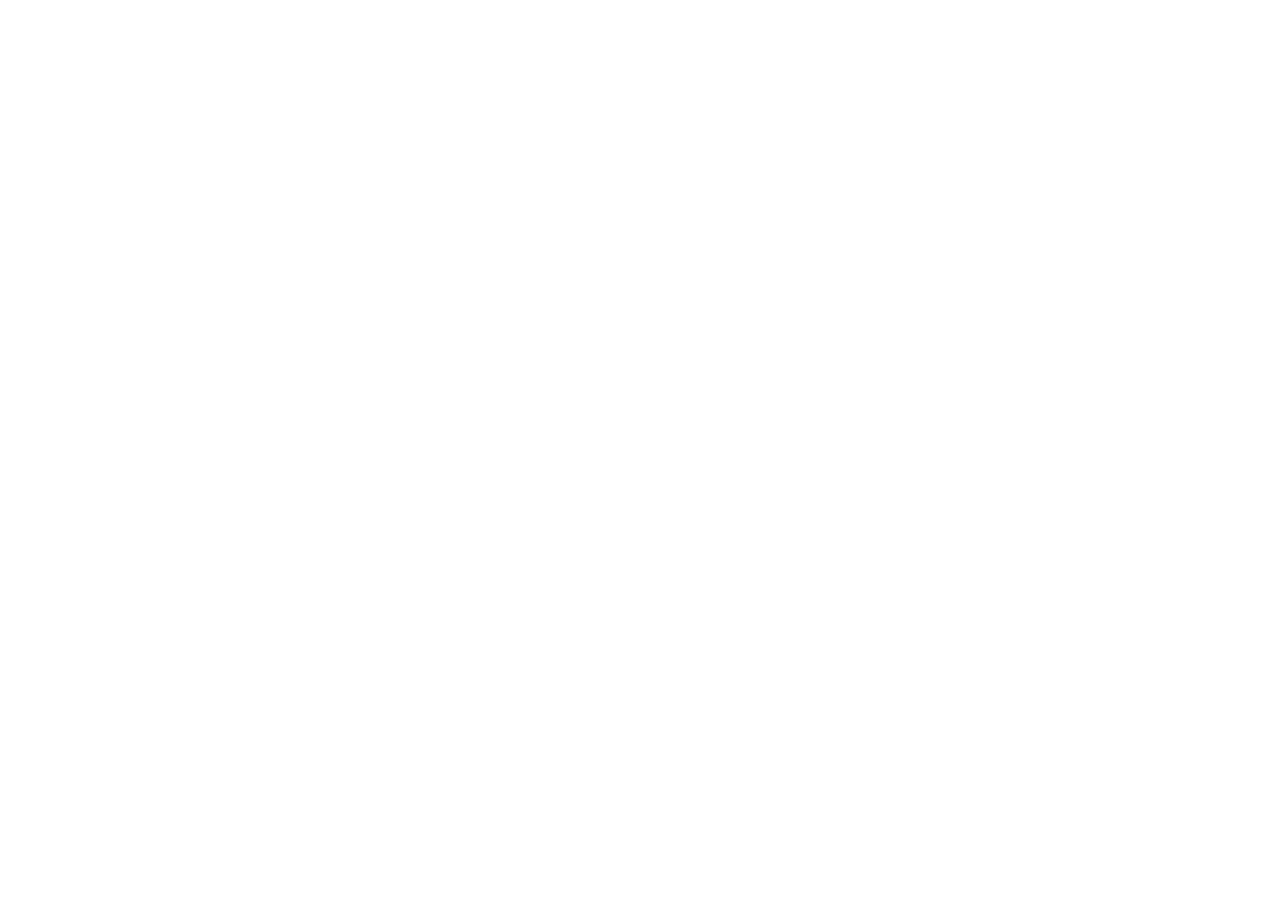
==== javaScript/5ejercicio/ejer5.html @ f81a0b20 "commit" ====
<!DOCTYPE html>
<html lang="es">

<head>
    <meta charset="UTF-8">
    <meta name="viewport" content="width=device-width, initial-scale=1.0">
    <meta http-equiv="X-UA-Compatible" content="ie=edge">
    <title>Ejercicio</title>
    <link rel="stylesheet" href="https://maxcdn.bootstrapcdn.com/bootstrap/4.0.0/css/bootstrap.min.css">

</head>

<body>


    <div class="container">

        <div class="row" id="container">

        </div>


    </div>
    <script src="https://code.jquery.com/jquery-3.2.1.min.js"></script>
    <script>

        var urlServer = 'https://jsonplaceholder.typicode.com/photos';

        $.get(urlServer)

            .then(function (usuarios) {
                console.log("bien" + usuarios);
                for (var i = 0; i <= 100; i++) {
                    var image = $(`
                        <div class="card col-3" style="width: 18rem;">
                                <img class="card-img-top" src="${usuarios[i].url}" alt="Card image cap" id="${usuarios[i].id}"><div class="card-body"><p class="card-text">${usuarios[i].title}</p></div></div>`);
                    $('#container').append(image);
                }
            }).catch(function (error) {
                console.log("mal" + error);

            });


    </script>
</body>

</html>
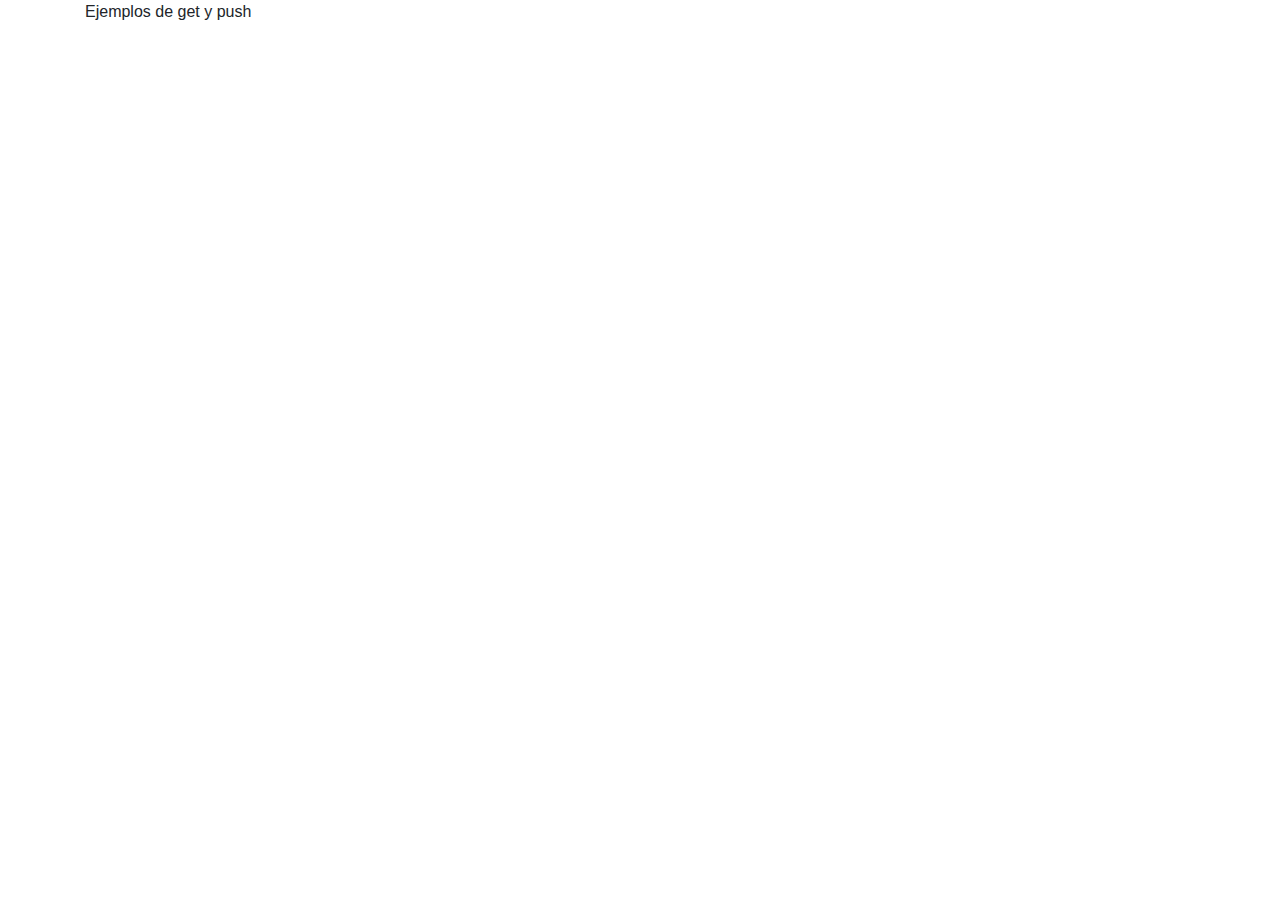
==== commit 9076ae40: "Subir ejercicios a dia 11/03/18" ====
--- a/javaScript/5ejercicio/ejer5.html
+++ b/javaScript/5ejercicio/ejer5.html
@@ -12,9 +12,8 @@
 
 <body>
 
-
     <div class="container">
-
+        Ejemplos de get y push
         <div class="row" id="container">
 
         </div>
@@ -31,8 +30,12 @@
             .then(function (usuarios) {
                 console.log("bien" + usuarios);
                 for (var i = 0; i <= 100; i++) {
+
+                    if ( (i % 4) ==0){
+                        $('#container').append(`<hr style="width: 100%; color: black; height: 1px; background-color:black;" />`);
+                    }
                     var image = $(`
-                        <div class="card col-3" style="width: 18rem;">
+                        <div class="card col-4" style="width: 18rem;">
                                 <img class="card-img-top" src="${usuarios[i].url}" alt="Card image cap" id="${usuarios[i].id}"><div class="card-body"><p class="card-text">${usuarios[i].title}</p></div></div>`);
                     $('#container').append(image);
                 }
